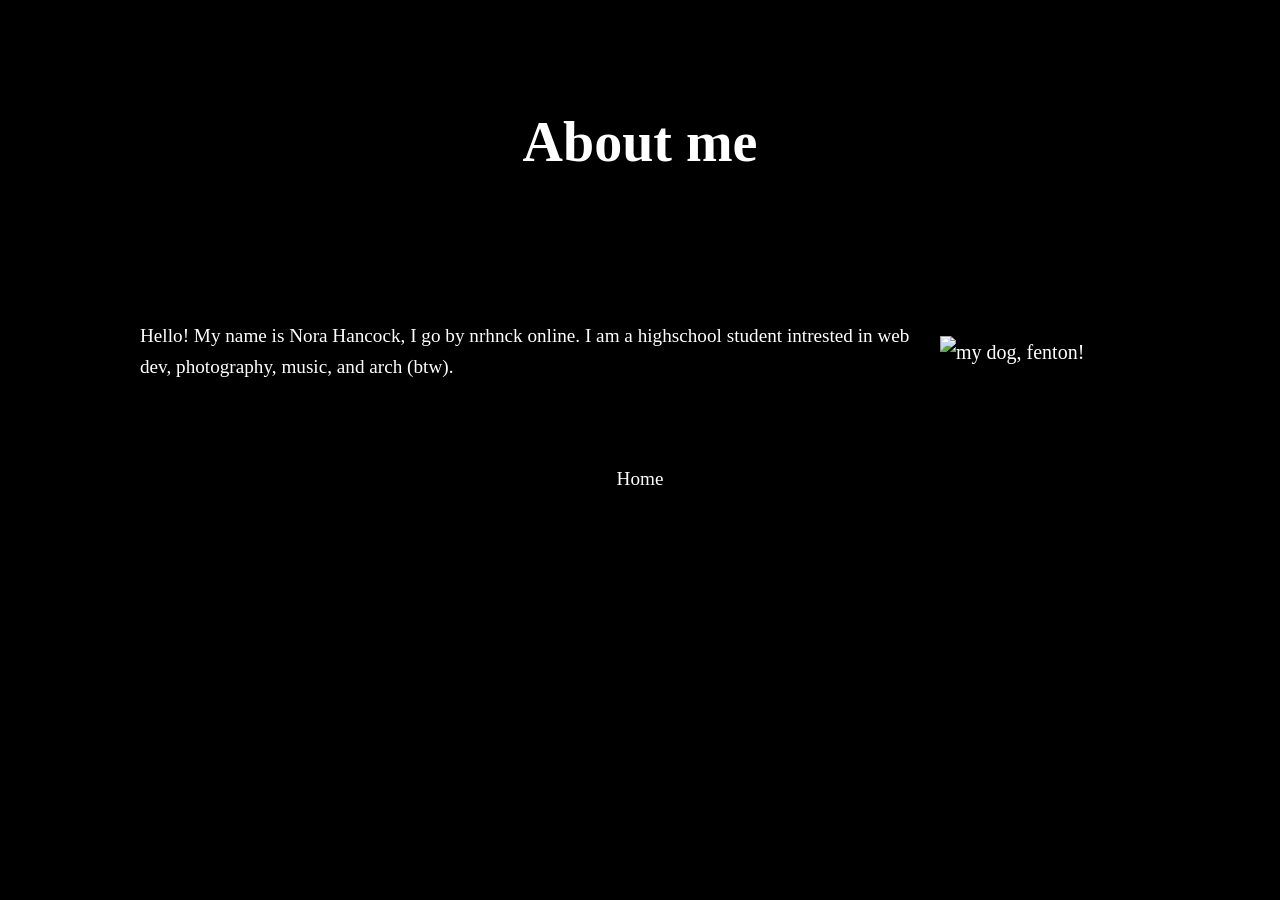
==== about.html @ f118b2b0 "yaya" ====
<!DOCTYPE html>
<html lang="en">
<head>
    <meta charset="GMT -5">
    <meta name="viewport" content="width=device-width, initial-scale=1.0">
    <title>about me - nora hancock</title>
    <link rel="stylesheet" href="style.css">
</head>
<body>
    <header>
        <h1>About me</h1>
    </header>

    <section class="about-section">
        <div class="about-text">

        <p>Hello! My name is Nora Hancock, I go by nrhnck online. I am a highschool student intrested in web dev, photography, music, and arch (btw).</p>
        </div>
        <div class="about-image">
            <img src="images/fen-outside.jpg" alt="my dog, fenton!">
        </div>

    </section>
    <nav class="links">
        <a href="index.html">Home</a>
    </nav>

    <script src="script.js"></script>
</body>
</html>
---- style.css ----
body {
    background: black;
    color: white;
    font-family: Georgia, serif;
    font-size: 20px;
    line-height: 1.6;
    margin: 0;
    padding: 0;
    text-align: center; /* center all text */
}
header {
    padding: 60px 20px 40px;
}

h1 {
    font-size: 3.5rem;
    margin-bottom: 15px;
}
h2 {
    font-size: 3.5rem;
    margin-bottom: 15px;
}
.subtitle {
    font-size: 1.5rem;
    margin-bottom: 40px;
}

.hero {
    width: 600px;
    max-width: 90%;
    height: 350px;
    object-fit: cover;
    display: block;
    margin: 0 auto 40px;
}

.links a {
    color: white;
    text-decoration: none;
    margin: 0 10px;
    font-size: 1.2rem;
    transition: color 0.3s, transform 0.2s;
}

.links a:hover {
    text-decoration: underline;
    color: #FFD700;
    transform: scale(1.05);
    
}

#time {
    margin-top: 30px;
    font-size: 1.2rem;
}

.about-section, .blog-post {
    display:flex;
    align-items: center;
    justify-content: center;
    gap: 40 px;
    flex-wrap: wrap;
    padding: 60px 20px;
    max-width: 1000px;
    margin: 0 auto;
    text-align: left;
}
.about-text, .blog-text {
    flex: 1 1 400px;
    font-size: 1.2rem;
}
.about-image, .blog-image {
    flex: 0 0 200px;
}
.about-image img, .blog-image img {
    width: 200px !important;
    max-height: 250px !important;
    height: auto !important;
    object-fit:cover !important;
    display: block !important;
}
@media (max-width 768px) {
    .about-section, .blog-post {
        flex-direction: column;
        text-align: center;
    }
    .about-image img, .blog-image img {
        width:150 px !important;
        max-height:180px !important;
        margin-bottom:20px;
    }
}
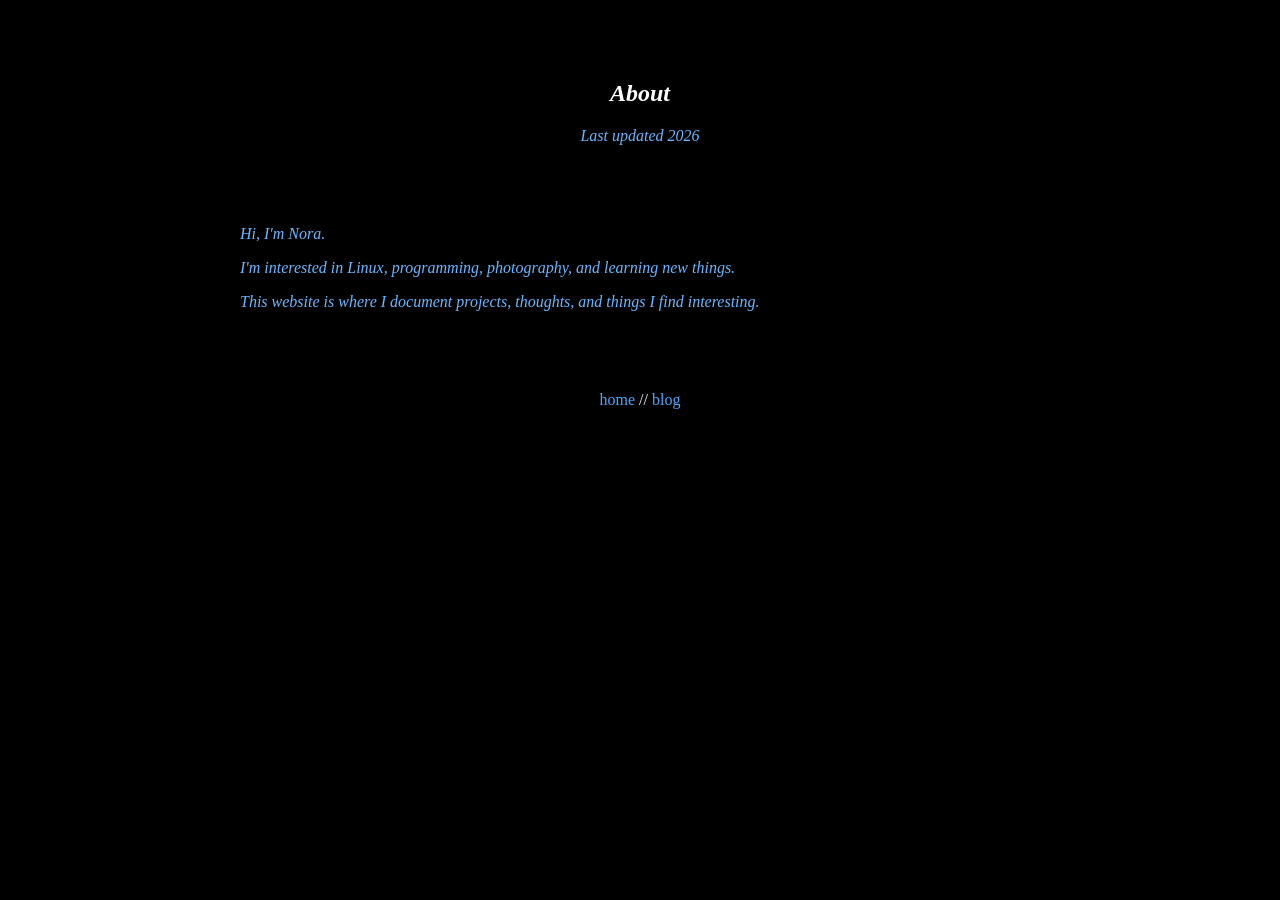
==== commit 6a2471db: "added contact page" ====
--- a/about.html
+++ b/about.html
@@ -1,30 +1,48 @@
 <!DOCTYPE html>
 <html lang="en">
 <head>
-    <meta charset="GMT -5">
+    <meta charset="UTF-8">
     <meta name="viewport" content="width=device-width, initial-scale=1.0">
-    <title>about me - nora hancock</title>
-    <link rel="stylesheet" href="style.css">
+    <title>About</title>
+
+    <!-- correct path ONLY if about.html is in a folder -->
+    <link rel="stylesheet" href="../style.css">
 </head>
+
 <body>
-    <header>
-        <h1>About me</h1>
-    </header>
 
-    <section class="about-section">
-        <div class="about-text">
+<main class="content">
 
-        <p>Hello! My name is Nora Hancock, I go by nrhnck online. I am a highschool student intrested in web dev, photography, music, and arch (btw).</p>
-        </div>
-        <div class="about-image">
-            <img src="images/fen-outside.jpg" alt="my dog, fenton!">
-        </div>
+    <article class="page">
 
-    </section>
-    <nav class="links">
-        <a href="index.html">Home</a>
-    </nav>
+        <header class="page-header">
+            <h1>About</h1>
+            <p class="meta">Last updated 2026</p>
+        </header>
 
-    <script src="script.js"></script>
+        <section class="page-content">
+            <p>Hi, I'm Nora.</p>
+
+            <p>
+                I'm interested in Linux, programming, photography,
+                and learning new things.
+            </p>
+
+            <p>
+                This website is where I document projects, thoughts,
+                and things I find interesting.
+            </p>
+        </section>
+
+        <!-- added navigation so you can go back -->
+        <nav class="links">
+            <a href="../index.html">home</a> //
+            <a href="../blog.html">blog</a>
+        </nav>
+
+    </article>
+
+</main>
+
 </body>
 </html>
--- a/style.css
+++ b/style.css
@@ -2,91 +2,87 @@
     background: black;
     color: white;
     font-family: Georgia, serif;
-    font-size: 20px;
-    line-height: 1.6;
-    margin: 0;
-    padding: 0;
-    text-align: center; /* center all text */
+    text-align: center;
 }
-header {
-    padding: 60px 20px 40px;
+p {
+    font-style: italic;
+    color: #6bb6ff;
+}
+h1 {
+    font-style: italic;
+    margin-top: 80px;
 }
 
-h1 {
-    font-size: 3.5rem;
-    margin-bottom: 15px;
-}
-h2 {
-    font-size: 3.5rem;
-    margin-bottom: 15px;
-}
-.subtitle {
-    font-size: 1.5rem;
-    margin-bottom: 40px;
-}
-
-.hero {
+img {
     width: 600px;
-    max-width: 90%;
-    height: 350px;
-    object-fit: cover;
+    margin: 40px auto;
     display: block;
-    margin: 0 auto 40px;
 }
 
 .links a {
-    color: white;
+    color: #4da6ff;
     text-decoration: none;
-    margin: 0 10px;
-    font-size: 1.2rem;
-    transition: color 0.3s, transform 0.2s;
 }
 
 .links a:hover {
     text-decoration: underline;
-    color: #FFD700;
-    transform: scale(1.05);
-    
+}
+section {
+max-width: 800px;
+margin: 80px auto;
+text-align: left;
 }
 
-#time {
-    margin-top: 30px;
-    font-size: 1.2rem;
+h2 {
+border-bottom: 1px solid #333;
+padding-bottom: 10px;
+}
+.blog-list {
+    max-width: 700px;
+    margin: 0 auto;
+    text-align: left;
+    padding: 40px 20px;
 }
 
-.about-section, .blog-post {
-    display:flex;
-    align-items: center;
-    justify-content: center;
-    gap: 40 px;
-    flex-wrap: wrap;
-    padding: 60px 20px;
-    max-width: 1000px;
-    margin: 0 auto;
-    text-align: left;
+.blog-card {
+    display: block;
+    padding: 20px;
+    margin-bottom: 20px;
+    border: 1px solid white;
+    color: white;
+    text-decoration: none;
 }
-.about-text, .blog-text {
-    flex: 1 1 400px;
-    font-size: 1.2rem;
+
+.blog-card:hover {
+    background: white;
+    color: black;
 }
-.about-image, .blog-image {
-    flex: 0 0 200px;
+.contact-form {
+    display: flex;
+    flex-direction: column;
+    gap: 10px;
+    max-width: 400px;
+    margin-top: 20px;
 }
-.about-image img, .blog-image img {
-    width: 200px !important;
-    max-height: 250px !important;
-    height: auto !important;
-    object-fit:cover !important;
-    display: block !important;
+
+.contact-form input,
+.contact-form textarea {
+    padding: 10px;
+    border: 1px solid white;
+    background: black;
+    color: white;
+    font-family: inherit;
 }
-@media (max-width 768px) {
-    .about-section, .blog-post {
-        flex-direction: column;
-        text-align: center;
-    }
-    .about-image img, .blog-image img {
-        width:150 px !important;
-        max-height:180px !important;
-        margin-bottom:20px;
-    }
+
+.contact-form button {
+    padding: 10px;
+    border: 1px solid white;
+    background: white;
+    color: black;
+    cursor: pointer;
+}
+
+.contact-form button:hover {
+    background: black;
+    color: white;
 }
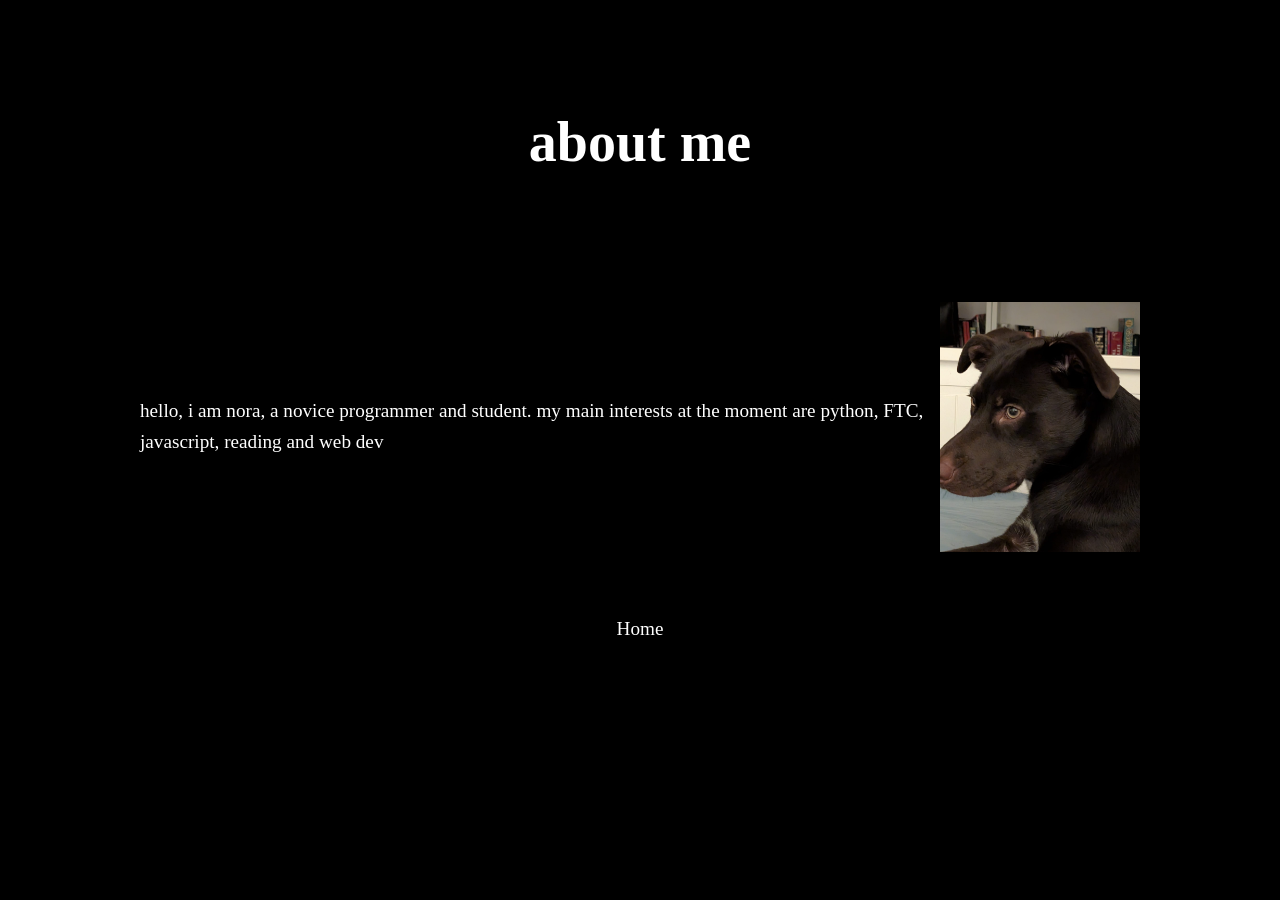
==== commit 11a3db9e: "restored old version" ====
--- a/about.html
+++ b/about.html
@@ -1,48 +1,30 @@
 <!DOCTYPE html>
 <html lang="en">
 <head>
-    <meta charset="UTF-8">
+    <meta charset="GMT -5">
     <meta name="viewport" content="width=device-width, initial-scale=1.0">
-    <title>About</title>
+    <title>about me - nora hancock</title>
+    <link rel="stylesheet" href="style.css">
+</head>
+<body>
+    <header>
+        <h1>about me</h1>
+    </header>
 
-    <!-- correct path ONLY if about.html is in a folder -->
-    <link rel="stylesheet" href="../style.css">
-</head>
+    <section class="about-section">
+        <div class="about-text">
 
-<body>
+        <p>hello, i am nora, a novice programmer and student. my main interests at the moment are python, FTC, javascript, reading and web dev</p>
+        </div>
+        <div class="about-image">
+            <img src="images/fen1.jpeg" alt="fenton">
+        </div>
 
-<main class="content">
+    </section>
+    <nav class="links">
+        <a href="index.html">Home</a>
+    </nav>
 
-    <article class="page">
-
-        <header class="page-header">
-            <h1>About</h1>
-            <p class="meta">Last updated 2026</p>
-        </header>
-
-        <section class="page-content">
-            <p>Hi, I'm Nora.</p>
-
-            <p>
-                I'm interested in Linux, programming, photography,
-                and learning new things.
-            </p>
-
-            <p>
-                This website is where I document projects, thoughts,
-                and things I find interesting.
-            </p>
-        </section>
-
-        <!-- added navigation so you can go back -->
-        <nav class="links">
-            <a href="../index.html">home</a> //
-            <a href="../blog.html">blog</a>
-        </nav>
-
-    </article>
-
-</main>
-
+    <script src="script.js"></script>
 </body>
 </html>
--- a/style.css
+++ b/style.css
@@ -2,87 +2,91 @@
     background: black;
     color: white;
     font-family: Georgia, serif;
-    text-align: center;
+    font-size: 20px;
+    line-height: 1.6;
+    margin: 0;
+    padding: 0;
+    text-align: center; /* center all text */
 }
-p {
-    font-style: italic;
-    color: #6bb6ff;
-}
-h1 {
-    font-style: italic;
-    margin-top: 80px;
+header {
+    padding: 60px 20px 40px;
 }
 
-img {
+h1 {
+    font-size: 3.5rem;
+    margin-bottom: 15px;
+}
+h2 {
+    font-size: 3.5rem;
+    margin-bottom: 15px;
+}
+.subtitle {
+    font-size: 1.5rem;
+    margin-bottom: 40px;
+}
+
+.hero {
     width: 600px;
-    margin: 40px auto;
+    max-width: 90%;
+    height: 350px;
+    object-fit: cover;
     display: block;
+    margin: 0 auto 40px;
 }
 
 .links a {
-    color: #4da6ff;
+    color: white;
     text-decoration: none;
+    margin: 0 10px;
+    font-size: 1.2rem;
+    transition: color 0.3s, transform 0.2s;
 }
 
 .links a:hover {
     text-decoration: underline;
-}
-section {
-max-width: 800px;
-margin: 80px auto;
-text-align: left;
+    color: #FFD700;
+    transform: scale(1.05);
+    
 }
 
-h2 {
-border-bottom: 1px solid #333;
-padding-bottom: 10px;
+#time {
+    margin-top: 30px;
+    font-size: 1.2rem;
 }
-.blog-list {
-    max-width: 700px;
+
+.about-section, .blog-post {
+    display:flex;
+    align-items: center;
+    justify-content: center;
+    gap: 40 px;
+    flex-wrap: wrap;
+    padding: 60px 20px;
+    max-width: 1000px;
     margin: 0 auto;
     text-align: left;
-    padding: 40px 20px;
 }
-
-.blog-card {
-    display: block;
-    padding: 20px;
-    margin-bottom: 20px;
-    border: 1px solid white;
-    color: white;
-    text-decoration: none;
+.about-text, .blog-text {
+    flex: 1 1 400px;
+    font-size: 1.2rem;
 }
-
-.blog-card:hover {
-    background: white;
-    color: black;
+.about-image, .blog-image {
+    flex: 0 0 200px;
 }
-.contact-form {
-    display: flex;
-    flex-direction: column;
-    gap: 10px;
-    max-width: 400px;
-    margin-top: 20px;
+.about-image img, .blog-image img {
+    width: 200px !important;
+    max-height: 250px !important;
+    height: auto !important;
+    object-fit:cover !important;
+    display: block !important;
 }
-
-.contact-form input,
-.contact-form textarea {
-    padding: 10px;
-    border: 1px solid white;
-    background: black;
-    color: white;
-    font-family: inherit;
-}
-
-.contact-form button {
-    padding: 10px;
-    border: 1px solid white;
-    background: white;
-    color: black;
-    cursor: pointer;
-}
-
-.contact-form button:hover {
-    background: black;
-    color: white;
+@media (max-width 768px) {
+    .about-section, .blog-post {
+        flex-direction: column;
+        text-align: center;
+    }
+    .about-image img, .blog-image img {
+        width:150 px !important;
+        max-height:180px !important;
+        margin-bottom:20px;
+    }
 }
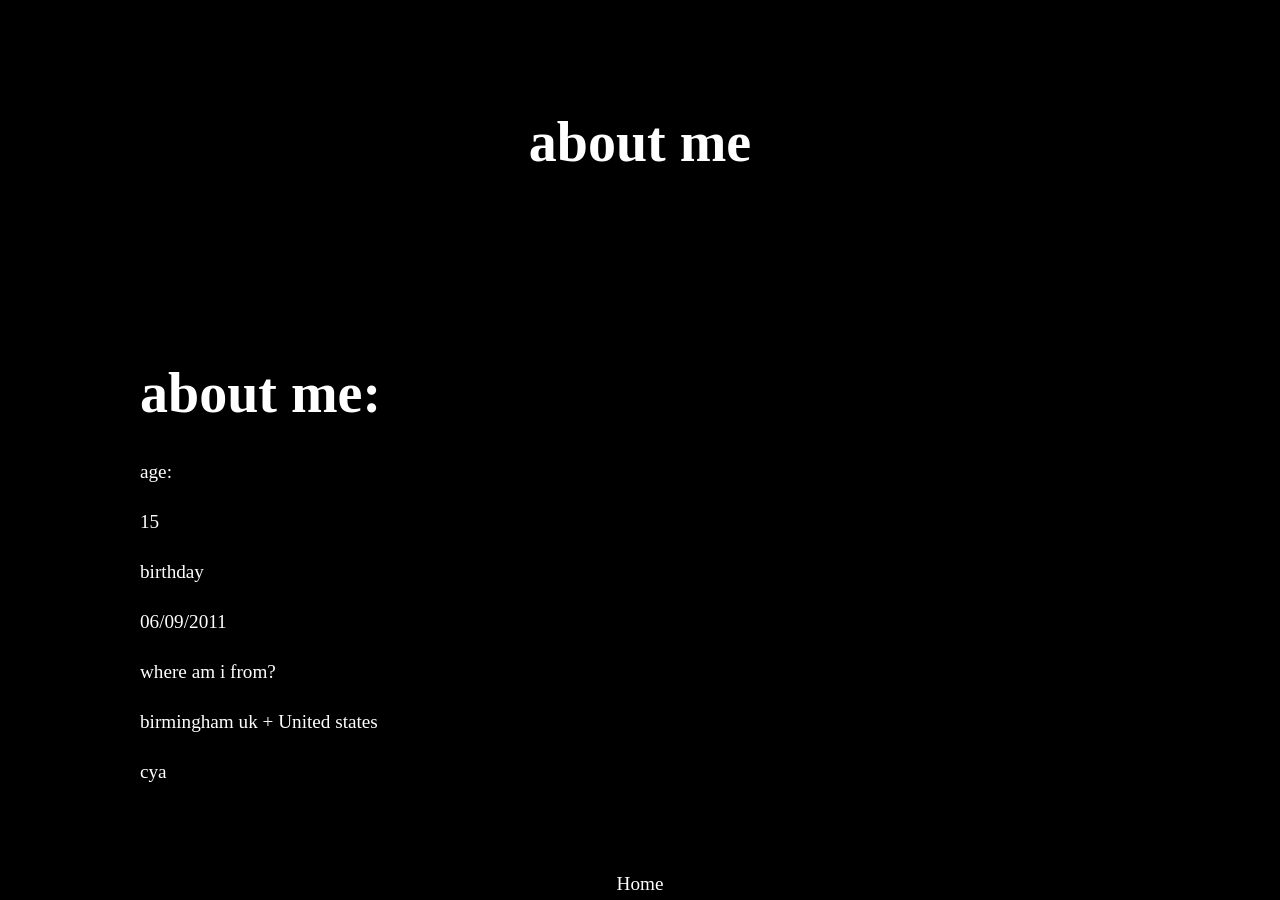
==== commit 4a45e6c5: "done for now" ====
--- a/about.html
+++ b/about.html
@@ -14,10 +14,16 @@
     <section class="about-section">
         <div class="about-text">
 
-        <p>hello, i am nora, a novice programmer and student. my main interests at the moment are python, FTC, javascript, reading and web dev</p>
+        <h1>about me:</h1>
+        <p>age:</p>
+        <p>15</p>
+        <p>birthday</p>
+        <p>06/09/2011</p>
+        <p>where am i from?</p>
+        <p>birmingham uk + United states</p>
+        <p>cya</p>
         </div>
-        <div class="about-image">
-            <img src="images/fen1.jpeg" alt="fenton">
+        
         </div>
 
     </section>
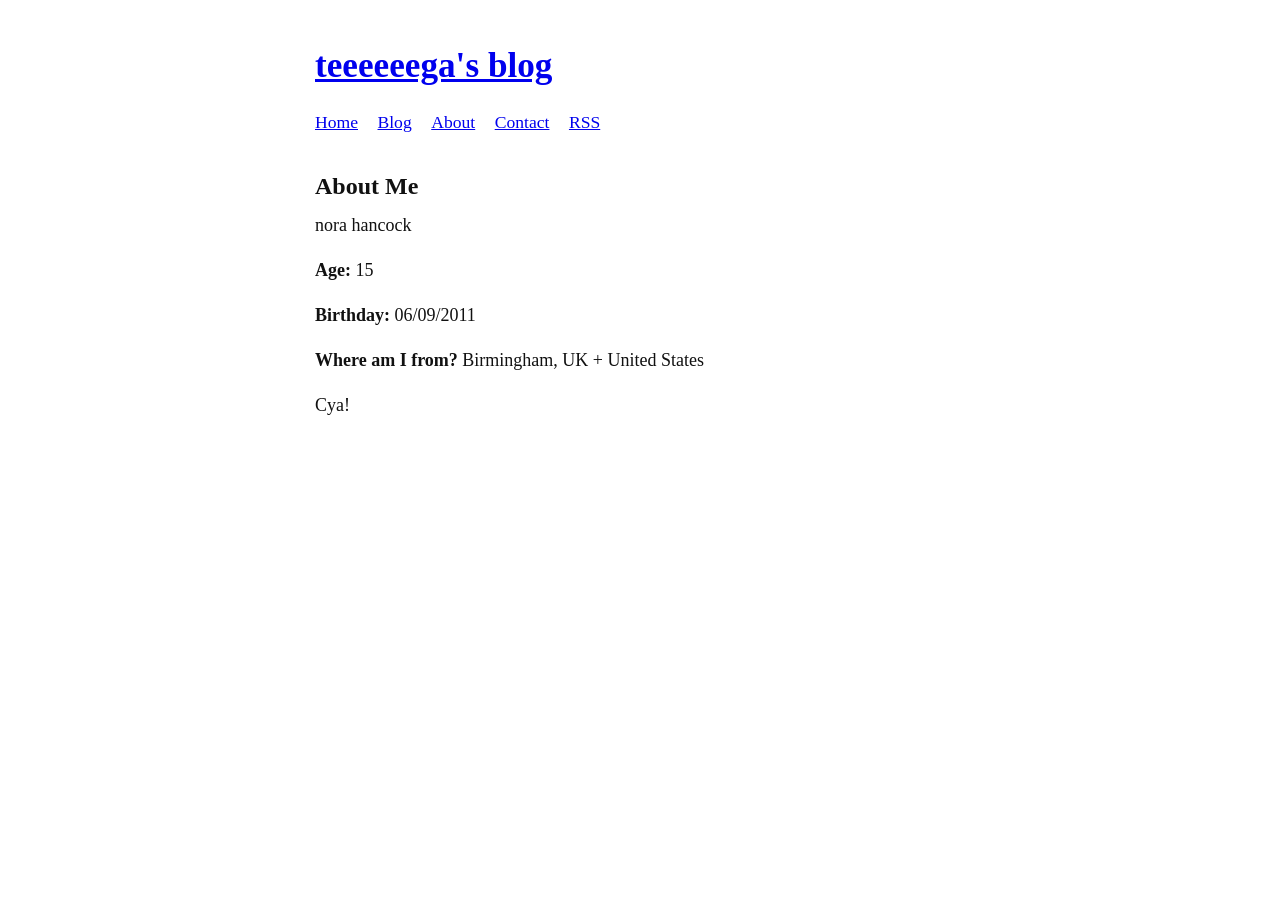
==== commit c9a27152: "Update about.html with new content and structure" ====
--- a/about.html
+++ b/about.html
@@ -1,36 +1,42 @@
 <!DOCTYPE html>
 <html lang="en">
 <head>
-    <meta charset="GMT -5">
+    <meta charset="UTF-8">
     <meta name="viewport" content="width=device-width, initial-scale=1.0">
-    <title>about me - nora hancock</title>
+    <title>About Me | teeeeeega's blog</title>
     <link rel="stylesheet" href="style.css">
 </head>
 <body>
+
     <header>
-        <h1>about me</h1>
+        <h1><a href="index.html" class="site-title">teeeeeega's blog</a></h1>
+        <nav class="links">
+            <a href="index.html">Home</a>
+            <a href="blog.html">Blog</a>
+            <a href="about.html">About</a>
+            <a href="contact.html">Contact</a>
+            <a href="feed.xml">RSS</a>
+        </nav>
     </header>
 
-    <section class="about-section">
-        <div class="about-text">
+    <main class="content">
+        <article class="page">
+            
+            <section class="page-header">
+                <h2>About Me</h2>
+                <p class="meta-info">nora hancock</p>
+            </section>
+            
+            <section class="page-content">
+                <p><strong>Age:</strong> 15</p>
+                <p><strong>Birthday:</strong> 06/09/2011</p>
+                <p><strong>Where am I from?</strong> Birmingham, UK + United States</p>
+                
+                <p>Cya!</p>
+            </section>
 
-        <h1>about me:</h1>
-        <p>age:</p>
-        <p>15</p>
-        <p>birthday</p>
-        <p>06/09/2011</p>
-        <p>where am i from?</p>
-        <p>birmingham uk + United states</p>
-        <p>cya</p>
-        </div>
-        
-        </div>
+        </article>
+    </main>
 
-    </section>
-    <nav class="links">
-        <a href="index.html">Home</a>
-    </nav>
-
-    <script src="script.js"></script>
 </body>
-</html>+</html>
--- a/style.css
+++ b/style.css
@@ -1,92 +1,123 @@
+/* --- Global & Layout Settings --- */
 body {
-    background: black;
-    color: white;
-    font-family: Georgia, serif;
-    font-size: 20px;
-    line-height: 1.6;
-    margin: 0;
-    padding: 0;
-    text-align: center; /* center all text */
-}
-header {
-    padding: 60px 20px 40px;
+    background: #ffffff;
+    color: #111111;
+    font-family: "Times New Roman", Times, serif;
+    font-size: 18px;
+    line-height: 1.5;
+    max-width: 650px; /* Narrower column for classic blog readability */
+    margin: 40px auto; /* Adds breathing room at the top and bottom */
+    padding: 0 20px;
 }
 
+/* --- Typography & Links --- */
 h1 {
-    font-size: 3.5rem;
-    margin-bottom: 15px;
-}
-h2 {
-    font-size: 3.5rem;
-    margin-bottom: 15px;
-}
-.subtitle {
-    font-size: 1.5rem;
-    margin-bottom: 40px;
+    font-size: 2.2rem;
+    margin: 0 0 10px 0;
 }
 
-.hero {
-    width: 600px;
-    max-width: 90%;
-    height: 350px;
-    object-fit: cover;
-    display: block;
-    margin: 0 auto 40px;
+h2 {
+    font-size: 1.5rem;
+    margin-top: 2rem;
+    margin-bottom: 0.5rem;
+}
+
+p {
+    margin: 0 0 1em 0;
+}
+
+/* Authentic browser-default colors for that raw web vibe */
+a {
+    color: #0000ee; 
+    text-decoration: underline;
+}
+
+a:visited {
+    color: #551a8b;
+}
+
+a:hover {
+    color: #0000ee;
+}
+
+/* --- List & Code Elements (New) --- */
+ul {
+    margin: 0 0 1em 0;
+    padding-left: 20px;
+}
+
+li {
+    margin-bottom: 5px;
+}
+
+/* Gives your Discord tag a clean, terminal-like monospace look */
+code {
+    font-family: Courier, Monaco, Consolas, "Courier New", monospace;
+    background-color: #f4f4f4;
+    padding: 2px 6px;
+    font-size: 0.95rem;
+    border-radius: 3px;
+}
+
+/* --- Navigation Links --- */
+.links {
+    margin: 1rem 0 2rem 0;
 }
 
 .links a {
-    color: white;
-    text-decoration: none;
-    margin: 0 10px;
-    font-size: 1.2rem;
-    transition: color 0.3s, transform 0.2s;
+    margin-right: 15px;
+    font-size: 1.1rem;
 }
 
-.links a:hover {
-    text-decoration: underline;
-    color: #FFD700;
-    transform: scale(1.05);
-    
+/* --- Images --- */
+img {
+    max-width: 100%;
+    height: auto;
+    display: block;
+    margin: 20px 0;
 }
 
-#time {
-    margin-top: 30px;
-    font-size: 1.2rem;
+/* Removed floats so images and text stack cleanly like the screenshot */
+.about-image img,
+.blog-image img,
+.hero {
+    width: 100%; 
+    max-width: 100%;
 }
 
-.about-section, .blog-post {
-    display:flex;
-    align-items: center;
-    justify-content: center;
-    gap: 40 px;
-    flex-wrap: wrap;
-    padding: 60px 20px;
-    max-width: 1000px;
-    margin: 0 auto;
-    text-align: left;
+/* --- Decorative Elements --- */
+hr {
+    border: none;
+    border-top: 1px solid #cccccc; /* Softer gray line instead of harsh black */
+    margin: 2.5rem 0;
 }
-.about-text, .blog-text {
-    flex: 1 1 400px;
-    font-size: 1.2rem;
+
+.tagline {
+    font-style: italic;
+    margin: 1.5rem 0;
 }
-.about-image, .blog-image {
-    flex: 0 0 200px;
+
+/* --- Form / Newsletter Styling --- */
+input[type="email"] {
+    font-family: inherit;
+    font-size: 0.95rem;
+    width: 250px;
+    padding: 6px;
+    border: 1px solid #777777;
+    background-color: #f9f9f9;
+    display: block;
+    margin-bottom: 8px;
 }
-.about-image img, .blog-image img {
-    width: 200px !important;
-    max-height: 250px !important;
-    height: auto !important;
-    object-fit:cover !important;
-    display: block !important;
+
+button {
+    font-family: inherit;
+    font-size: 0.9rem;
+    padding: 4px 12px;
+    background-color: #efefef;
+    border: 1px solid #777777;
+    cursor: pointer;
 }
-@media (max-width 768px) {
-    .about-section, .blog-post {
-        flex-direction: column;
-        text-align: center;
-    }
-    .about-image img, .blog-image img {
-        width:150 px !important;
-        max-height:180px !important;
-        margin-bottom:20px;
-    }
-}+
+button:hover {
+    background-color: #e5e5e5;
+}
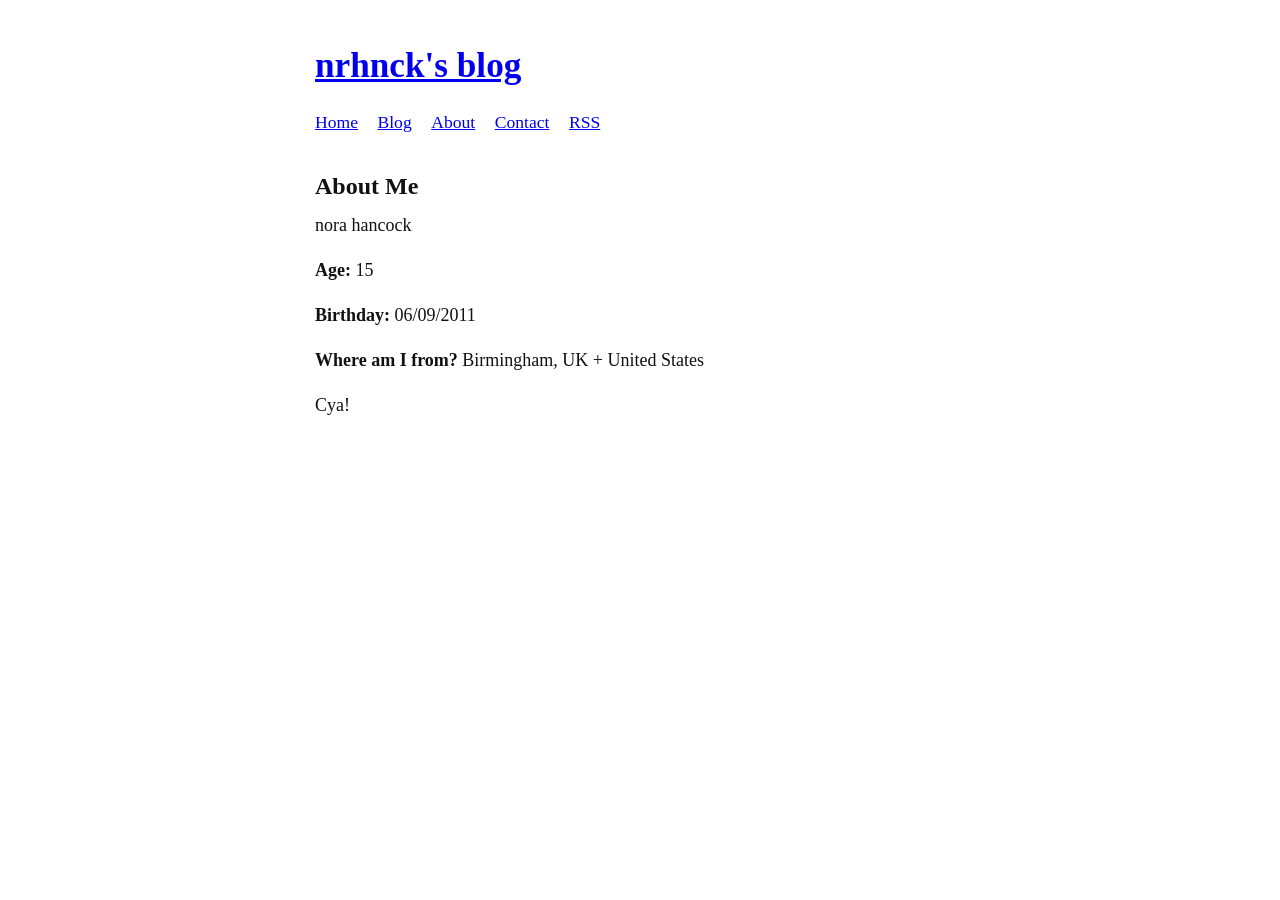
==== commit 08c4e783: "Merge pull request #2 from aashvikt/main thanks bruv" ====
--- a/about.html
+++ b/about.html
@@ -3,19 +3,19 @@
 <head>
     <meta charset="UTF-8">
     <meta name="viewport" content="width=device-width, initial-scale=1.0">
-    <title>About Me | teeeeeega's blog</title>
+    <title>about me | nrhnck's blog</title>
     <link rel="stylesheet" href="style.css">
 </head>
 <body>
 
     <header>
-        <h1><a href="index.html" class="site-title">teeeeeega's blog</a></h1>
+        <h1><a href="/website" class="site-title">nrhnck's blog</a></h1>
         <nav class="links">
-            <a href="index.html">Home</a>
-            <a href="blog.html">Blog</a>
-            <a href="about.html">About</a>
-            <a href="contact.html">Contact</a>
-            <a href="feed.xml">RSS</a>
+            <a href="/website">Home</a>
+            <a href="/website/blog.html">Blog</a>
+            <a href="/website/about.html">About</a>
+            <a href="/website/contact.html">Contact</a>
+            <a href="/website/feed.xml">RSS</a>
         </nav>
     </header>
 
--- a/style.css
+++ b/style.css
@@ -5,8 +5,8 @@
     font-family: "Times New Roman", Times, serif;
     font-size: 18px;
     line-height: 1.5;
-    max-width: 650px; /* Narrower column for classic blog readability */
-    margin: 40px auto; /* Adds breathing room at the top and bottom */
+    max-width: 650px;
+    margin: 40px auto;
     padding: 0 20px;
 }
 
@@ -26,9 +26,9 @@
     margin: 0 0 1em 0;
 }
 
-/* Authentic browser-default colors for that raw web vibe */
+/* Links */
 a {
-    color: #0000ee; 
+    color: #0000ee;
     text-decoration: underline;
 }
 
@@ -40,7 +40,7 @@
     color: #0000ee;
 }
 
-/* --- List & Code Elements (New) --- */
+/* --- Lists --- */
 ul {
     margin: 0 0 1em 0;
     padding-left: 20px;
@@ -50,7 +50,7 @@
     margin-bottom: 5px;
 }
 
-/* Gives your Discord tag a clean, terminal-like monospace look */
+/* --- Code Styling --- */
 code {
     font-family: Courier, Monaco, Consolas, "Courier New", monospace;
     background-color: #f4f4f4;
@@ -77,24 +77,33 @@
     margin: 20px 0;
 }
 
-/* Removed floats so images and text stack cleanly like the screenshot */
+.hero {
+    width: 100%;
+    max-width: 100%;
+}
+
+/* If you use these wrappers, they stay covered too */
 .about-image img,
-.blog-image img,
-.hero {
-    width: 100%; 
+.blog-image img {
+    width: 100%;
     max-width: 100%;
 }
 
 /* --- Decorative Elements --- */
 hr {
     border: none;
-    border-top: 1px solid #cccccc; /* Softer gray line instead of harsh black */
+    border-top: 1px solid #cccccc;
     margin: 2.5rem 0;
 }
 
 .tagline {
     font-style: italic;
     margin: 1.5rem 0;
+}
+
+.location-time {
+    font-size: 0.95rem;
+    color: #333;
 }
 
 /* --- Form / Newsletter Styling --- */
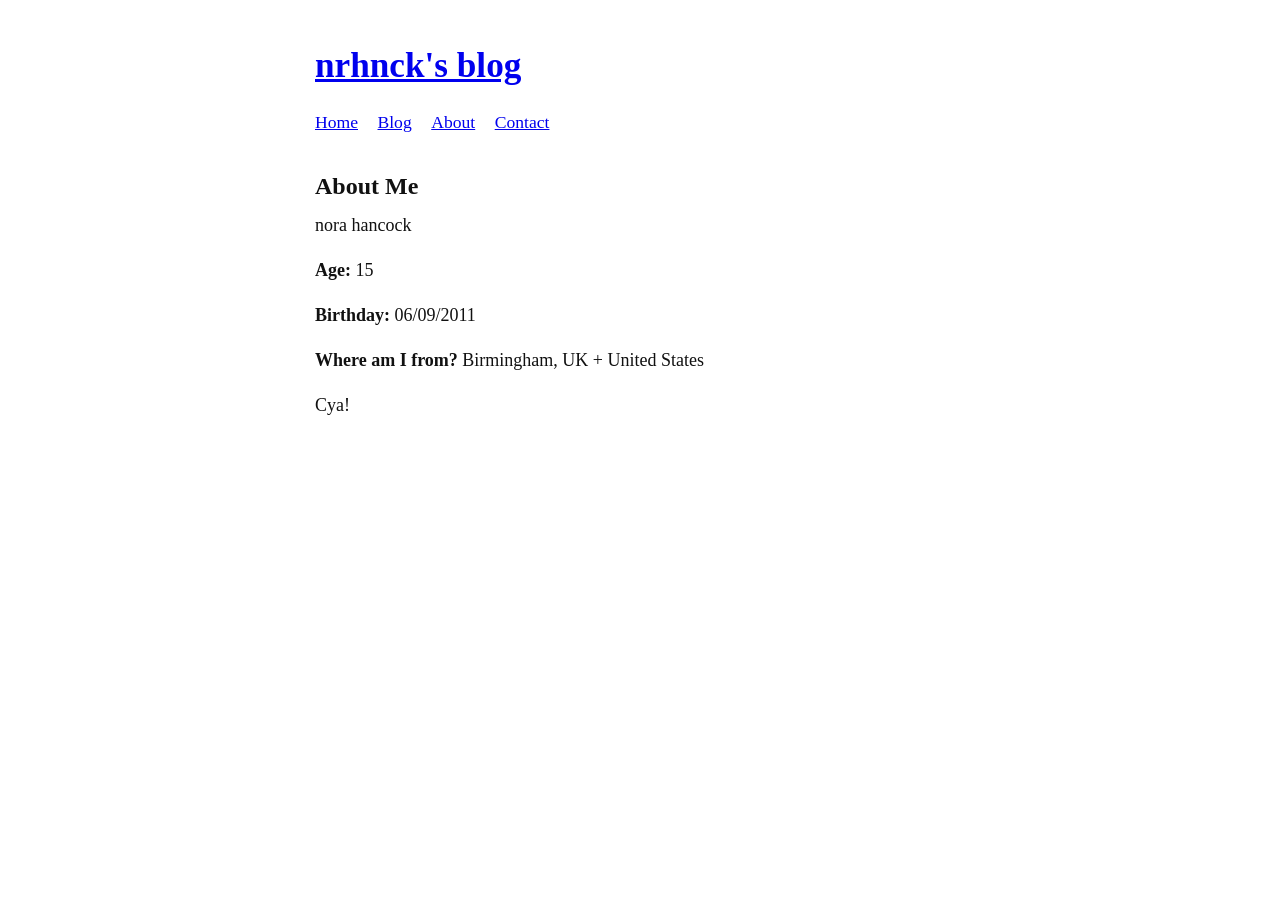
==== commit 475f7cd3: "Update about.html" ====
--- a/about.html
+++ b/about.html
@@ -12,10 +12,9 @@
         <h1><a href="/website" class="site-title">nrhnck's blog</a></h1>
         <nav class="links">
             <a href="/website">Home</a>
-            <a href="/website/blog.html">Blog</a>
+            <a href="/website/blog/blog.html">Blog</a>
             <a href="/website/about.html">About</a>
             <a href="/website/contact.html">Contact</a>
-            <a href="/website/feed.xml">RSS</a>
         </nav>
     </header>
 
